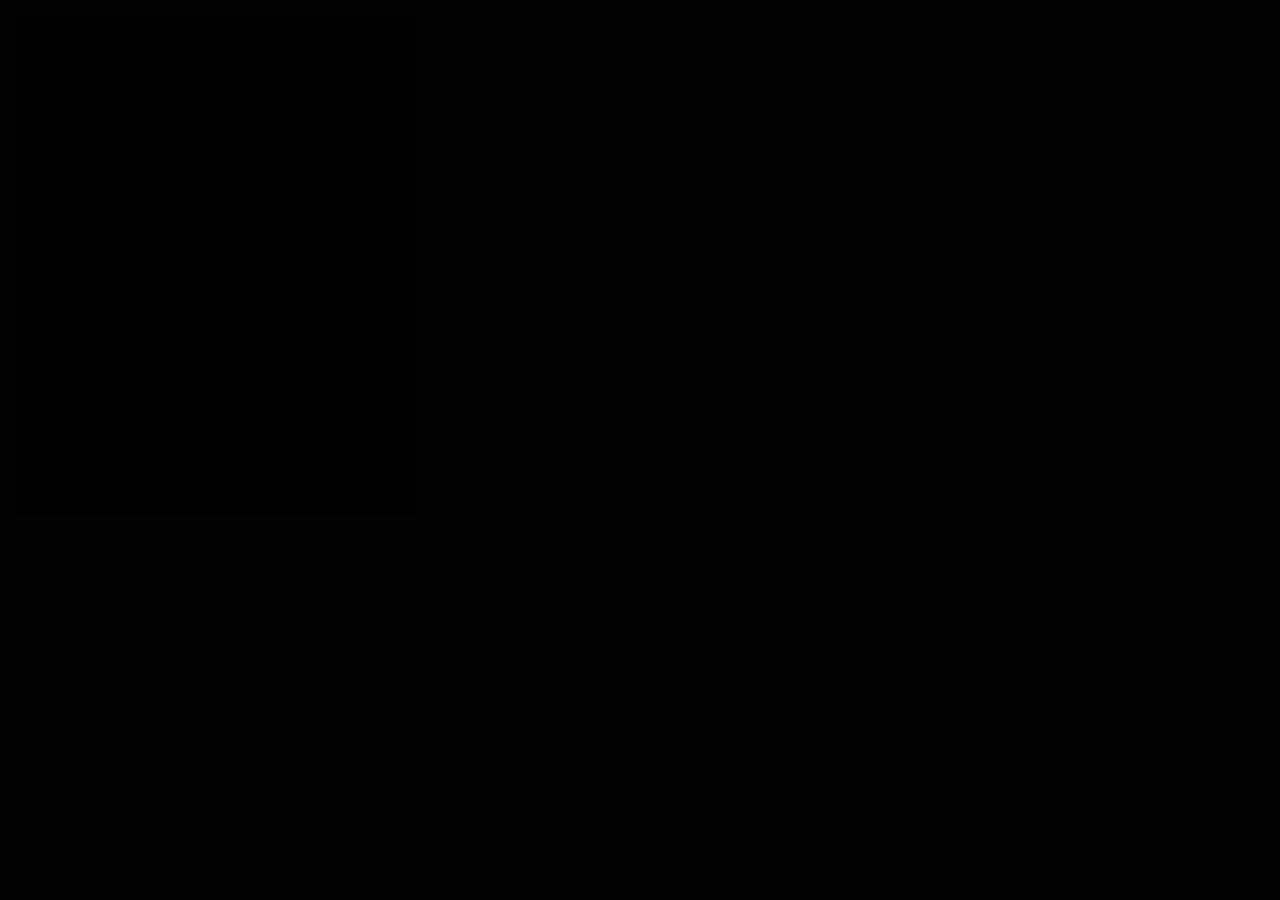
==== popup.html @ e8c56d40 "Initial commit" ====
<!DOCTYPE html>
<html>
<head>
    <meta charset="utf-8">
    <title>Mini Game For Terra</title>
    <style>
        body {
            width: 550px;
            height: 400px;
            text-align: center;
            font-family: Arial, sans-serif;
            background-color: #020202;
            margin: 0;
            padding: 15px;
        }
        canvas {
            display: block;
            background: #000
        }
    </style>
    <head>
    <body>
        <canvas id="gameCanvas" width="400" height="500"></canvas>
        <script src="popup.js"></script>
    </body>
</head>
</html>
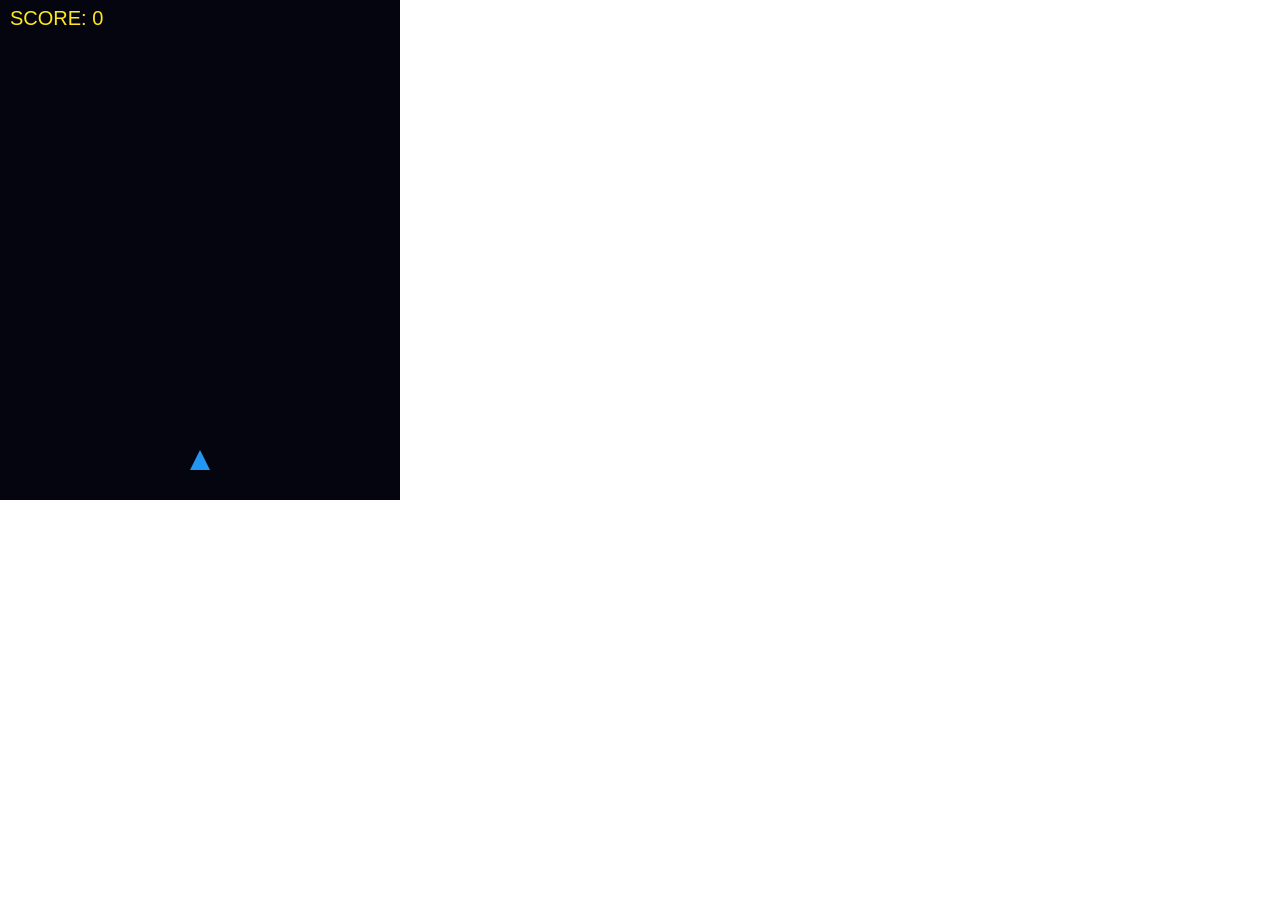
==== commit f5d66271: "more changes for tonight" ====
--- a/popup.html
+++ b/popup.html
@@ -5,23 +5,19 @@
     <title>Mini Game For Terra</title>
     <style>
         body {
-            width: 550px;
-            height: 400px;
-            text-align: center;
-            font-family: Arial, sans-serif;
-            background-color: #020202;
+            width: 400px;
+            height: 500px;
             margin: 0;
-            padding: 15px;
+            overflow: hidden;
         }
         canvas {
             display: block;
-            background: #000
+            background: #000;
         }
     </style>
-    <head>
-    <body>
-        <canvas id="gameCanvas" width="400" height="500"></canvas>
-        <script src="popup.js"></script>
-    </body>
 </head>
+<body>
+    <canvas id="gameCanvas" width="400" height="500"></canvas>
+    <script src="popup.js"></script>
+</body>
 </html>
